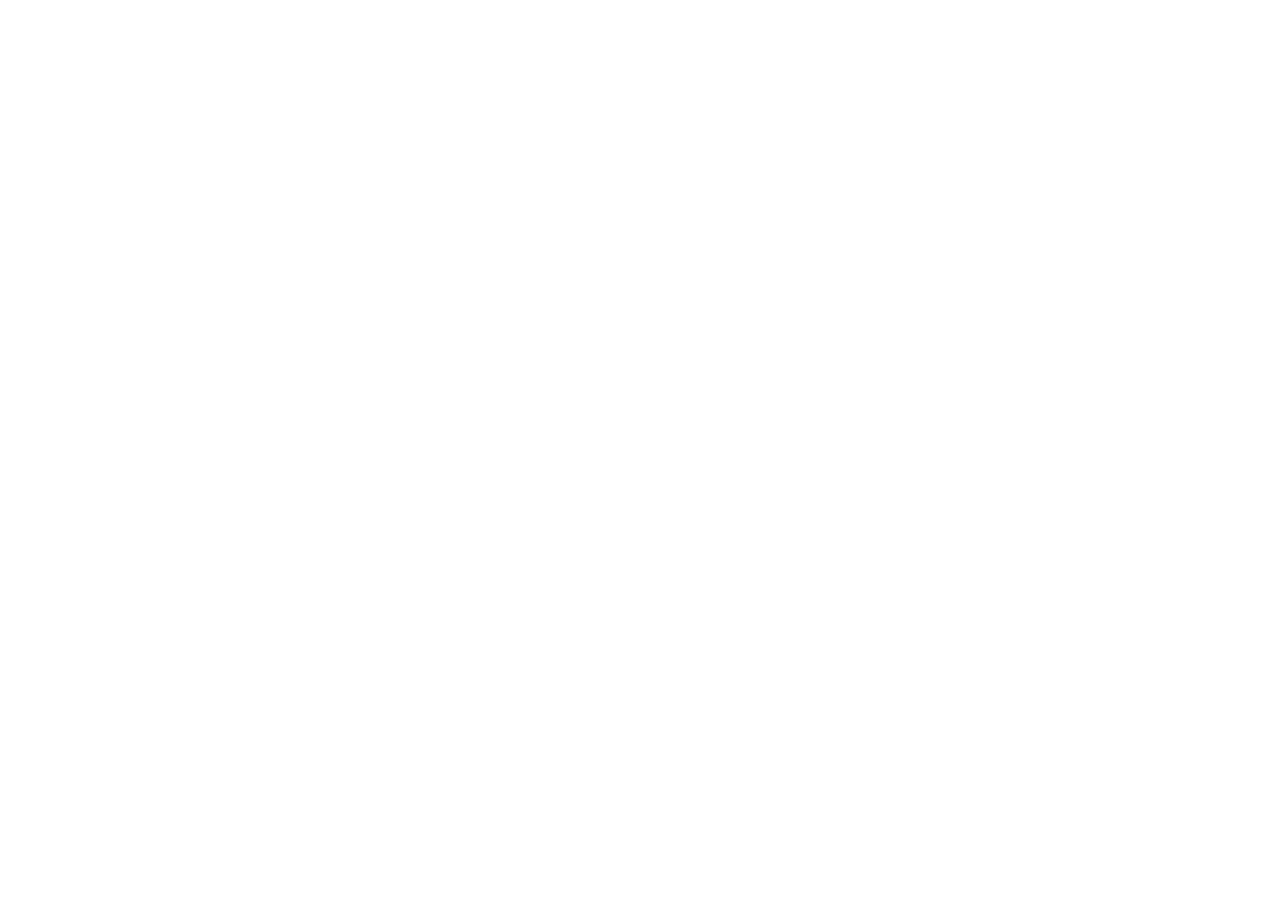
==== src/index.html @ b452c9aa "Initial commit" ====
<!DOCTYPE html>
<html lang="en">
  <head>
    <meta charset="UTF-8" />
    <link rel="icon" type="image/svg+xml" href="/favicon.svg" />
    <meta name="viewport" content="width=device-width, initial-scale=1.0" />
    <title>Vanilla App Template</title>
    <link rel="stylesheet" href="./css/styles.css" />
  </head>
  <body>
    <load src="./partials/header.html" icon-path="img/sprite.svg#logo" />

    <main>
      <!-- Loads the specified .html file -->
      <load src="./partials/vite-promo.html" />
      <load src="./partials/badges.html" />
    </main>

    <load src="./partials/footer.html" />

    <script type="module" src="./main.js"></script>
  </body>
</html>
---- src/css/styles.css ----
/**
  |============================
  | include css partials with
  | default @import url()
  |============================
*/
/* Common styles */
@import url('./reset.css');
@import url('./base.css');
@import url('./container.css');
@import url('./animations.css');

/* Sections style */
@import url('./header.css');
@import url('./vite-promo.css');
@import url('./badges.css');
@import url('./back-link.css');
@import url('./footer.css');
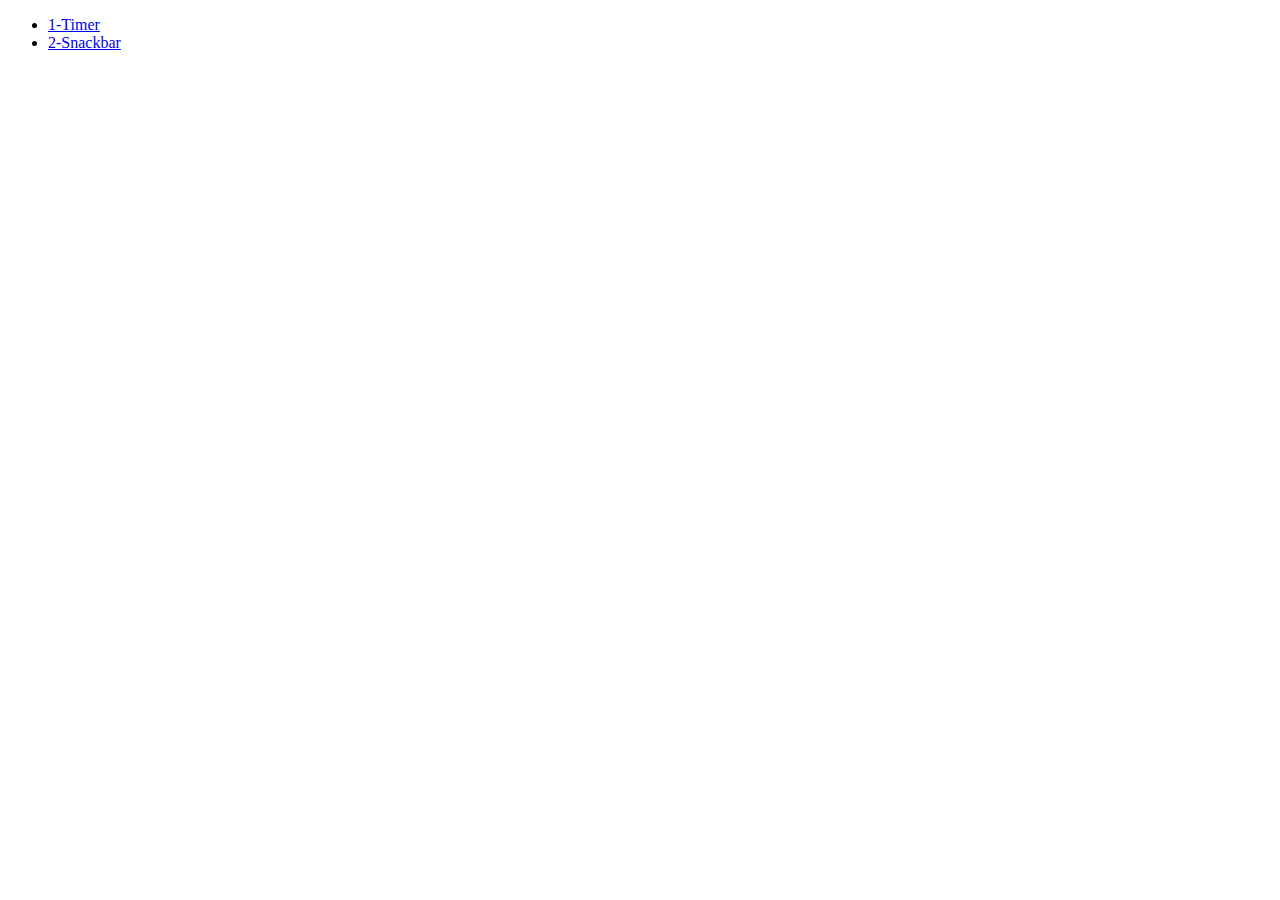
==== commit 79e2722d: "start layot" ====
--- a/src/index.html
+++ b/src/index.html
@@ -2,22 +2,13 @@
 <html lang="en">
   <head>
     <meta charset="UTF-8" />
-    <link rel="icon" type="image/svg+xml" href="/favicon.svg" />
     <meta name="viewport" content="width=device-width, initial-scale=1.0" />
-    <title>Vanilla App Template</title>
-    <link rel="stylesheet" href="./css/styles.css" />
+    <title>Document</title>
   </head>
   <body>
-    <load src="./partials/header.html" icon-path="img/sprite.svg#logo" />
-
-    <main>
-      <!-- Loads the specified .html file -->
-      <load src="./partials/vite-promo.html" />
-      <load src="./partials/badges.html" />
-    </main>
-
-    <load src="./partials/footer.html" />
-
-    <script type="module" src="./main.js"></script>
+    <ul>
+      <li><a href="./1-timer.html">1-Timer</a></li>
+      <li><a href="./2-snackbar.html">2-Snackbar</a></li>
+    </ul>
   </body>
 </html>
